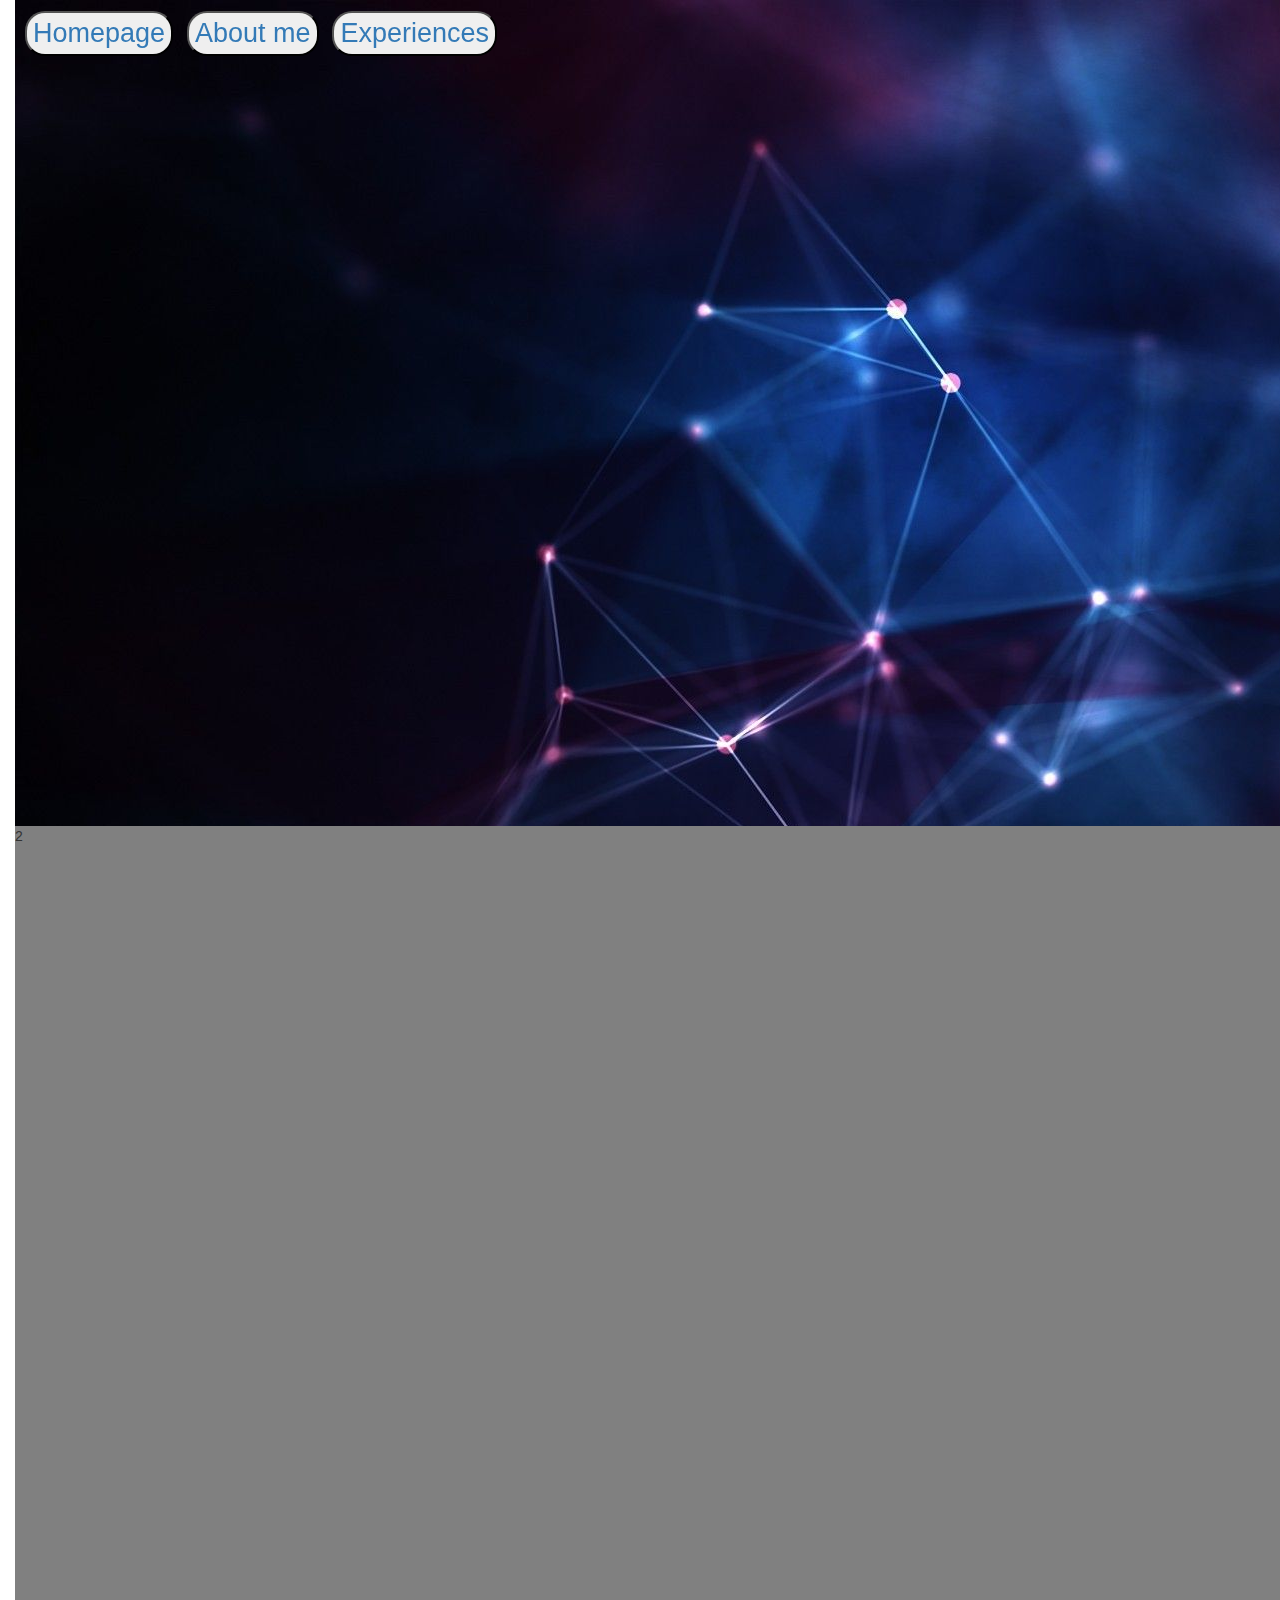
==== Narullah-portfolio.html @ 1b998d33 "tried to link buttons to different parts of the page but did not work" ====
<!DOCTYPE html>
<html>
  <head>
    <meta charset="utf-8">
    <title>Narullah portfolio</title>
    <link rel="stylesheet" href="https://maxcdn.bootstrapcdn.com/bootstrap/3.3.7/css/bootstrap.min.css" integrity="sha384-BVYiiSIFeK1dGmJRAkycuHAHRg32OmUcww7on3RYdg4Va+PmSTsz/K68vbdEjh4u" crossorigin="anonymous">
    <link rel="stylesheet" href="styles.css">
  </head>
  <body>

    <!-- <div id="homepage">
      <nav>
        <a href="#homepage"><button type="button">homepage</button></a>
        <a href="#about"><button  type="button">About me</button></a>
        <a href="#experience"><button type="button">Experiences</button></a>
      </nav>
      <section>
        <div class="maintext">
          <h1>
            Narullah @ Sparta global <br>
            Developer
          </h1>
        </div>
      </section>
      <footer style="color: white;">
        this is a footer
      </footer>

    </div>

    <div id="about">
      <nav>
        <a href="#homepage"><button type="button">homepage</button></a> |
        <a href="#about"><button  type="button">About me</button></a> |
        <a href="#experience"><button type="button">Experiences</button></a> |
      </nav>
      <section>
        <div class="maintext">
          <h1>
            about page
          </h1>
        </div>
      </section>
    </div>

    <div id="experience">
      <nav>
        <a href="#homepage"><button type="button">homepage</button></a> |
        <a href="#about"><button  type="button">About me</button></a> |
        <a href="#experience"><button type="button">Experiences</button></a> |
      </nav>
      <section>
        <div class="maintext">
          <h1>
            experience page<br>
          </h1>
        </div>
      </section>
    </div>
-->

<div class="container-fluid">
  <div class="row-1">
    <nav class="navbar-fixed-top">
      <div class="container-fluid">
        <a href="#top"><button type="button">Homepage</button></a>
        <a href="#row-2"><button type="button">About me</button></a>
        <a href="#row-3"><button type="button">Experiences</button></a>

      </div>

    </nav>

  </div>
  <div class="row-2">
    2

  </div>
  <div class="row-3">
    3

  </div>

</div>






  </body>
</html>
---- styles.css ----
/*body {
  font-family: sans-serif;
}

#homepage {
  width: 1400px;
  height: 818px;
  background-image: url("cs-homepage.jpg");
}

#about {
  width: 1400px;
  height: 818px;
  background-color: lightgray;
}

#experience {
  width: 1400px;
  height:818px;
  background-color: lightgray;
}

nav {
  width: 1400px;
  height: 100px;
  background-color: black;
}

a {
  color: white;
  font-family: sans-serif;
  font-size: 30px;
}

button{
  padding: 32px 77px;
  background-color: black;
  color: white;
  padding-left: 30px;
  font-size: 20px;
  font-family: sans-serif;
}

.maintext {
  width: 1400px;
  height: 818px;
}

h1 {
  color: white;
  text-align: center;
  padding-top: 216px;
  padding-right: 222px;
  font-size: 40px;
}

@media (max-width: 700px) {
  h1 {
    padding-right: 1000px;
    padding-top: 0px;
  }

  nav {
    height:280px;
    width: 218px;
    background-color: black;
  }

  button {
    height: 50px;
    width: 216px;
  }
}
footer {
  width: 1400px;
  height: 100px;
  position: absolute;
  bottom: -33px;
}*/

body {
  font-family: sans-serif;
}

.row-1 {
  background-color: gray;
  height: 826px;
  width: 1450px;
  background-image: url("cs-homepage.jpg");
}

.row-2 {
  background-color: gray;
  height: 826px;
  width: 1450px;
}

.row-3 {
  background-color: gray;
  height: 826px;
  width: 1450px;
}

button {
  margin-left: 10px;
  margin-top: 11px;
  font-size: 27px;
  border-radius: 20px;
}
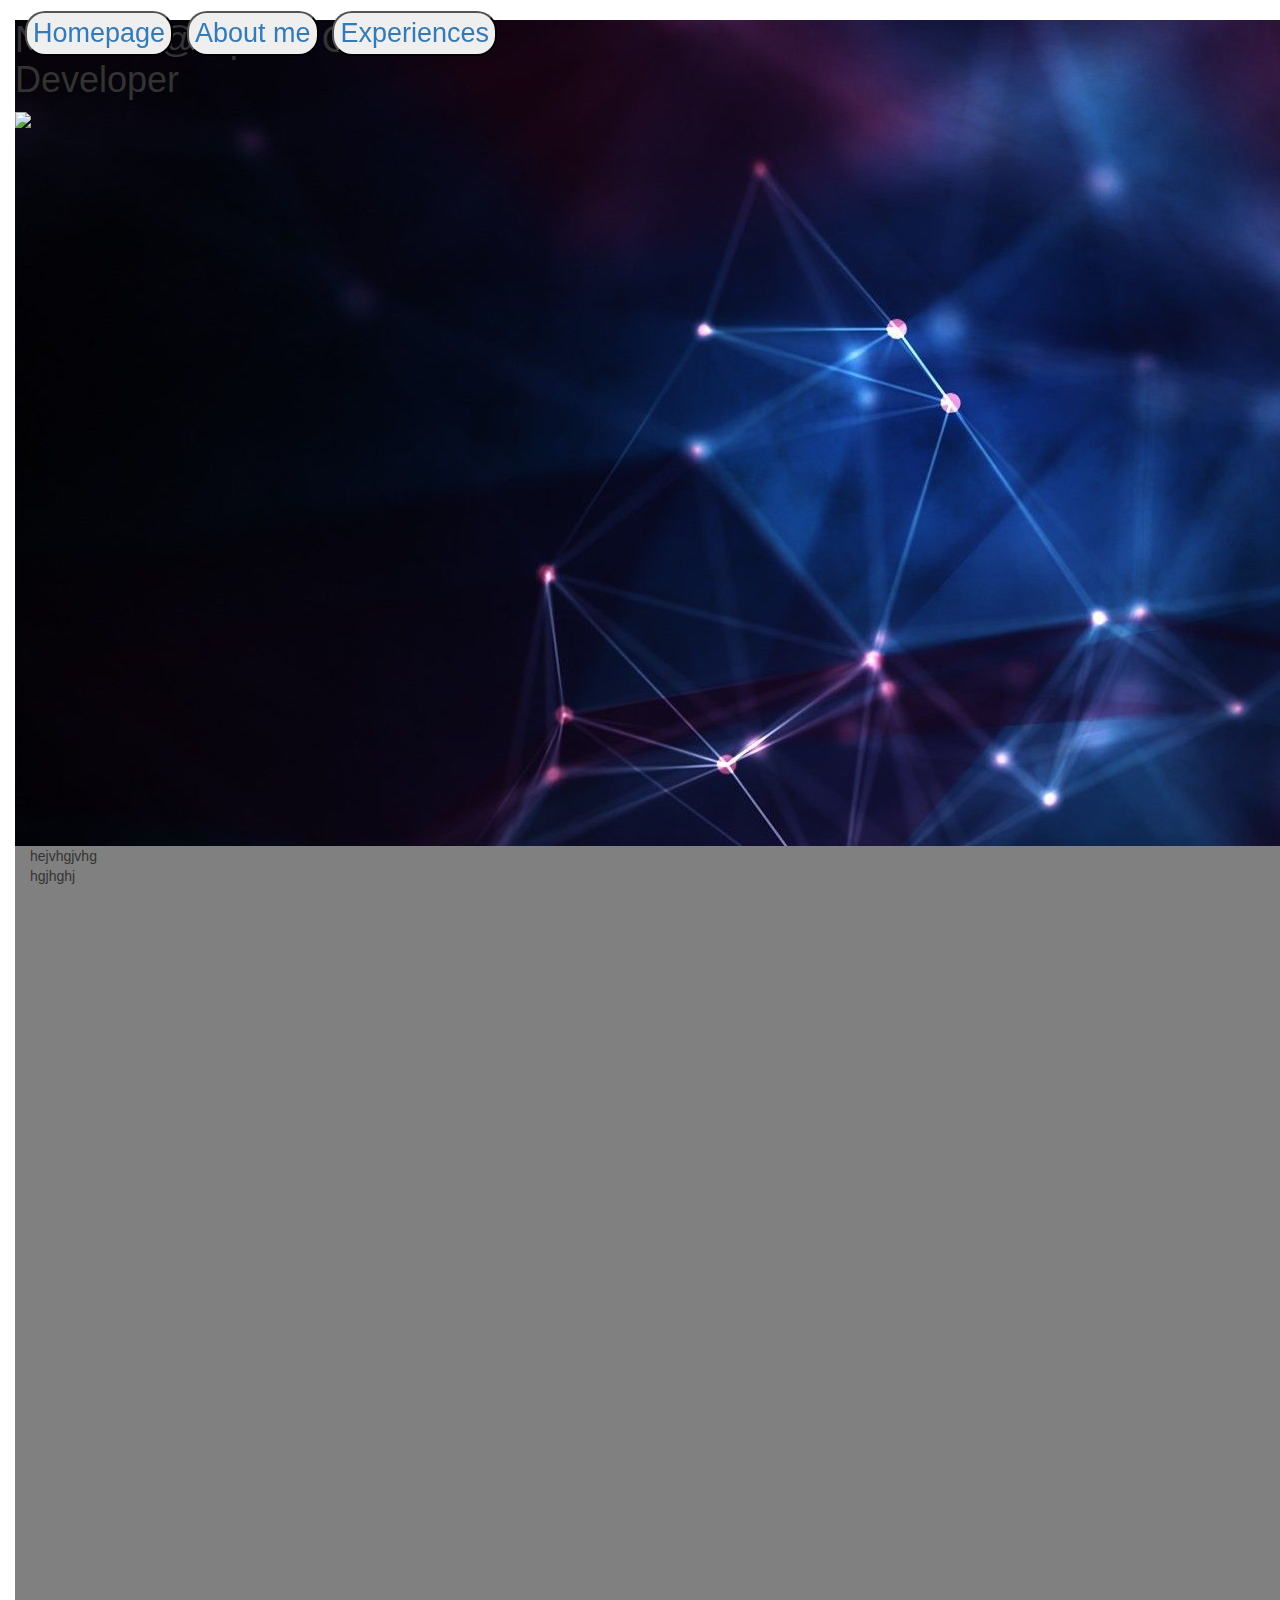
==== commit fa27df09: "Added a image to main page and set up page layout for About me page" ====
--- a/Narullah-portfolio.html
+++ b/Narullah-portfolio.html
@@ -66,19 +66,38 @@
         <a href="#top"><button type="button">Homepage</button></a>
         <a href="#row-2"><button type="button">About me</button></a>
         <a href="#row-3"><button type="button">Experiences</button></a>
+      </div>
+    </nav>
+    <section>
+      <div class="maintext">
+        <h1>
+          Narullah @ Sparta Global <br>
+          Developer
+        </h1>
+        <div class="image-h">
+          <img src="letter-n.png">
+        </div>
+      </div>
+    </section>
 
-      </div>
 
-    </nav>
 
   </div>
   <div class="row-2">
-    2
-
+    <div class="col-md-12">
+      <!-- this is for title i.e About me   -->hejvhgjvhg
+    </div>
+    <div class="col-md-12">
+      <!--put about me -->hgjhghj
+    </div>
   </div>
   <div class="row-3">
-    3
+    <div class="col-md-6">
 
+    </div>
+    <div class="col-md-6">
+
+    </div>
   </div>
 
 </div>
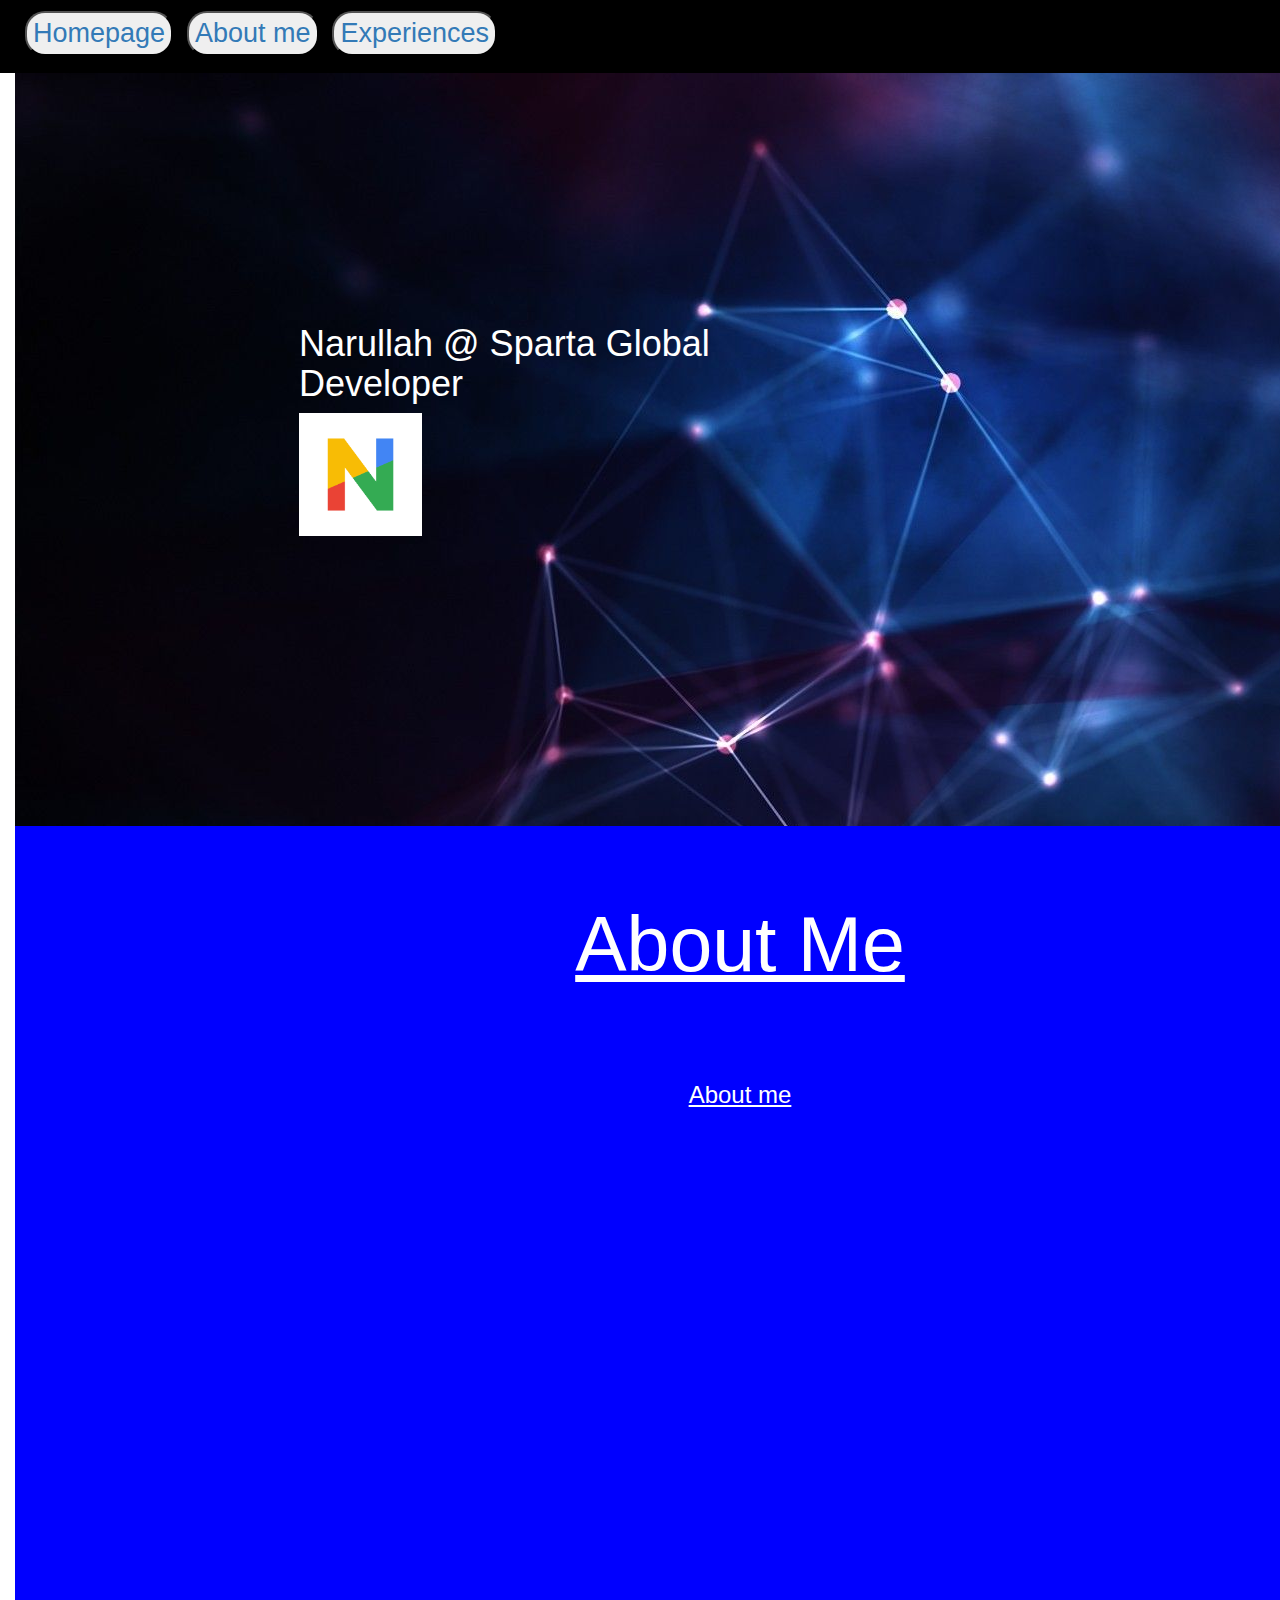
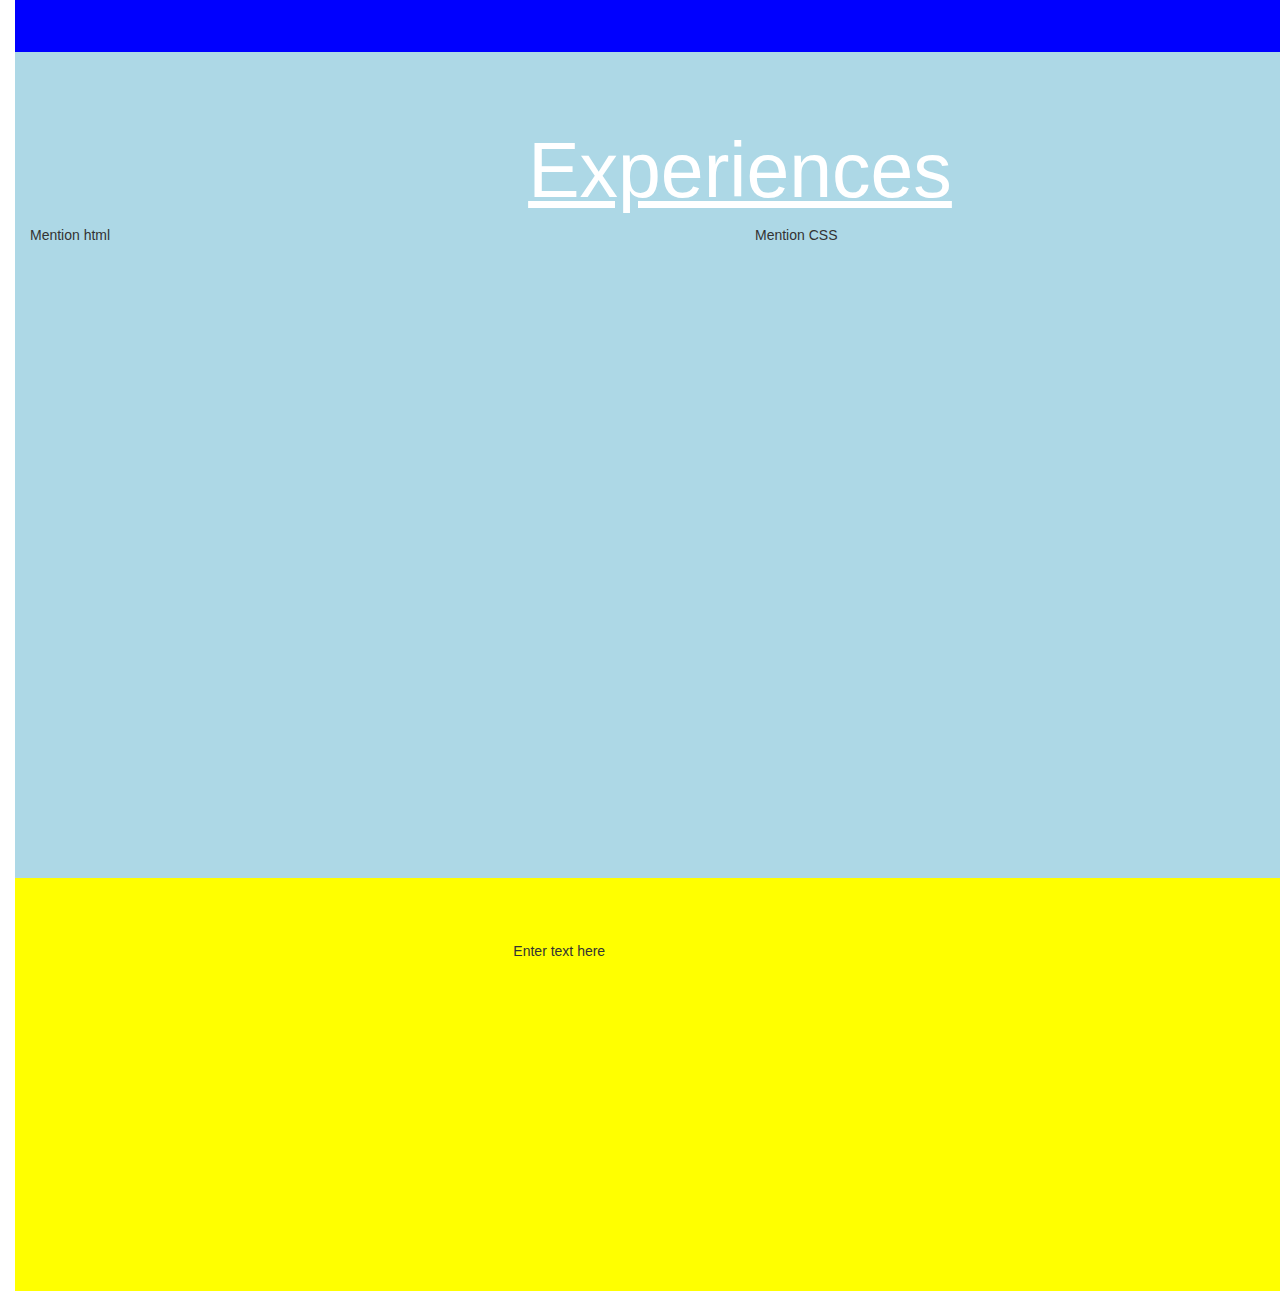
==== commit d14d3c26: "created grids on second pages onwards" ====
--- a/Narullah-portfolio.html
+++ b/Narullah-portfolio.html
@@ -85,19 +85,39 @@
   </div>
   <div class="row-2">
     <div class="col-md-12">
-      <!-- this is for title i.e About me   -->hejvhgjvhg
+      About Me
     </div>
     <div class="col-md-12">
-      <!--put about me -->hgjhghj
+      <h3>
+        About me
+      </h3>
     </div>
   </div>
   <div class="row-3">
+    <div class="col-md-12">
+      Experiences
+    </div>
     <div class="col-md-6">
+      Mention html
+    </div>
+    <div class="col-md-6">
+      Mention CSS
+    </div>
+  </div>
+  <div class="row-4">
+    <div class="col-md-12">
 
     </div>
-    <div class="col-md-6">
+    <div class="col-md-4">
 
     </div>
+    <div class="col-md-4">
+      Enter text here
+    </div>
+    <div class="col-md-4">
+
+    </div>
+
   </div>
 
 </div>
--- a/styles.css
+++ b/styles.css
@@ -90,13 +90,13 @@
 }
 
 .row-2 {
-  background-color: gray;
+  background-color: blue;
   height: 826px;
   width: 1450px;
 }
 
 .row-3 {
-  background-color: gray;
+  background-color: lightblue;
   height: 826px;
   width: 1450px;
 }
@@ -107,3 +107,34 @@
   font-size: 27px;
   border-radius: 20px;
 }
+
+section {
+  margin-left: 284px;
+  padding-top: 304px;
+  color: white;
+  font-family: sans-serif;
+}
+
+img {
+  height: 123px;
+  float: left;
+}
+
+.navbar-fixed-top {
+  background-color: black;
+  height: 73px;
+}
+
+.col-md-12 {
+  text-align: center;
+  font-size: 77px;
+  padding-top: 63px;
+  color: white;
+  text-decoration: underline;
+}
+
+.row-4 {
+  background-color: yellow;
+  height: 413px;
+  width: 1450px;
+}
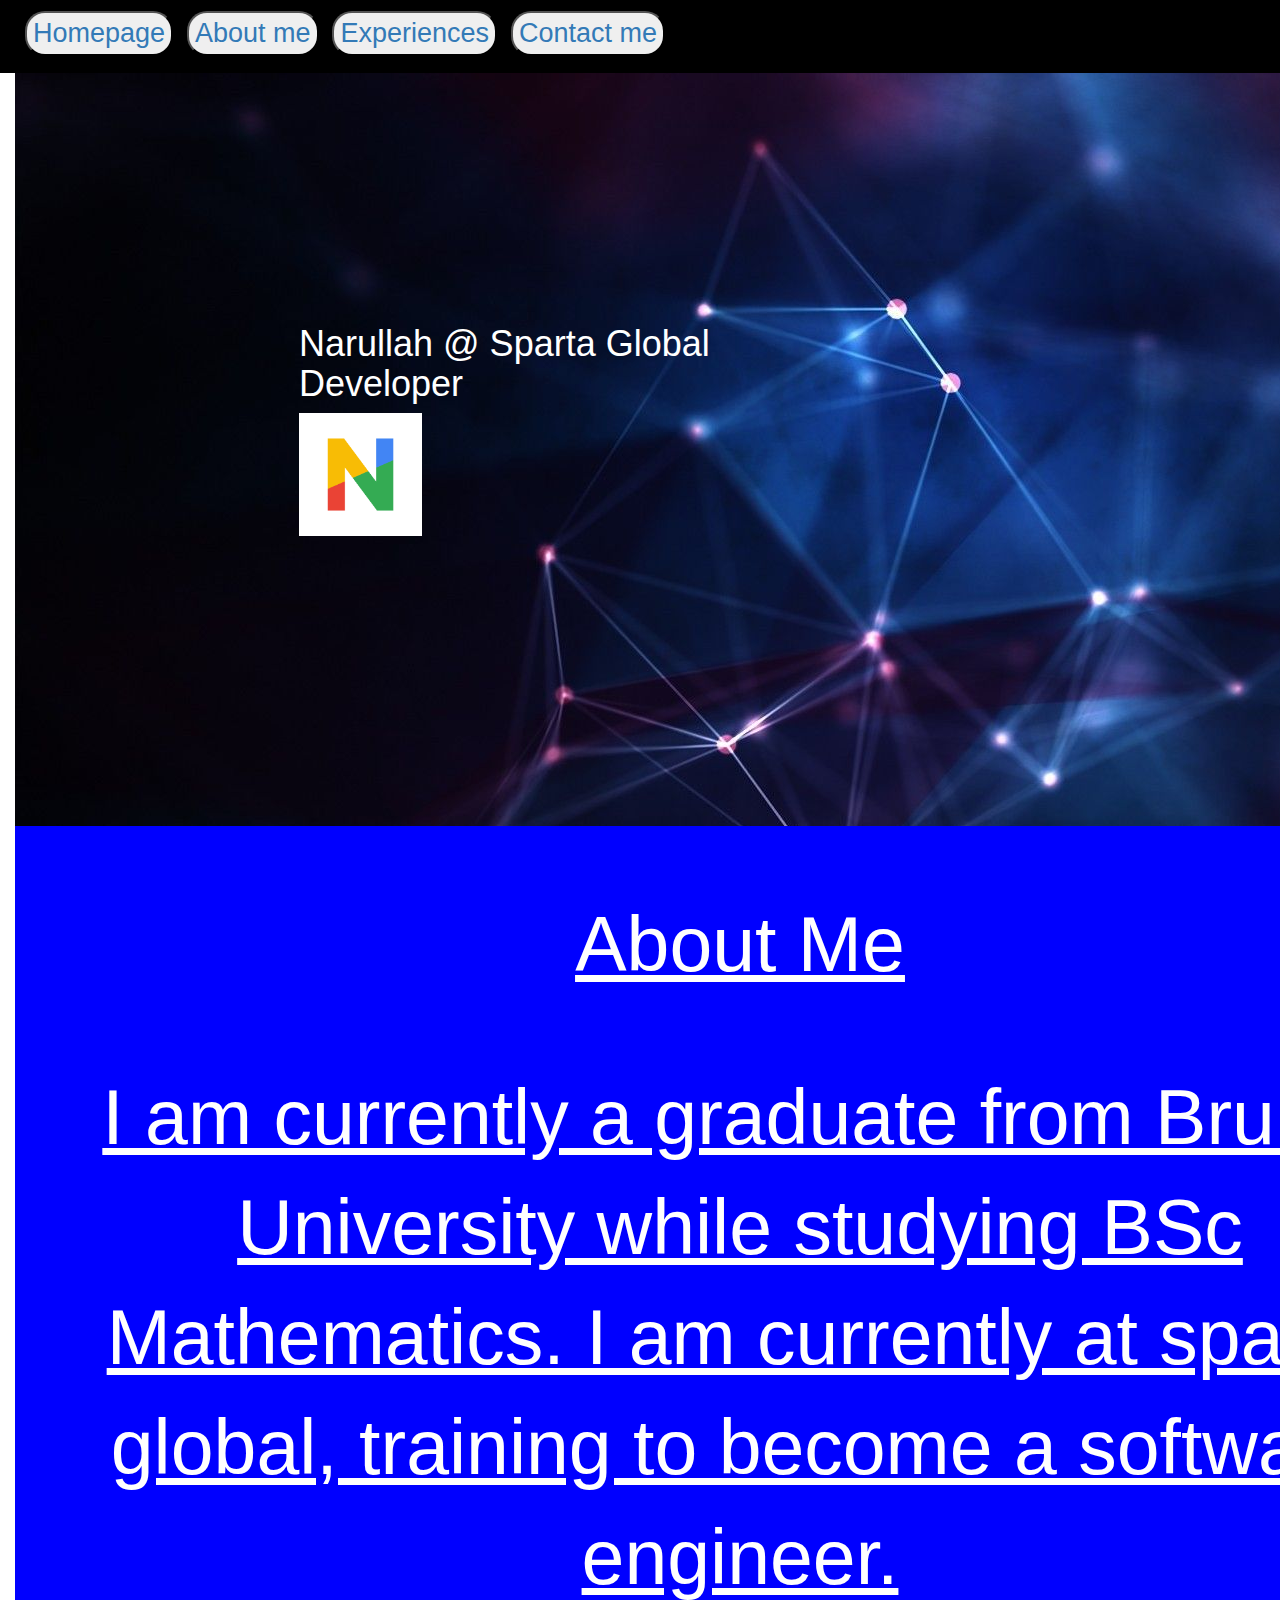
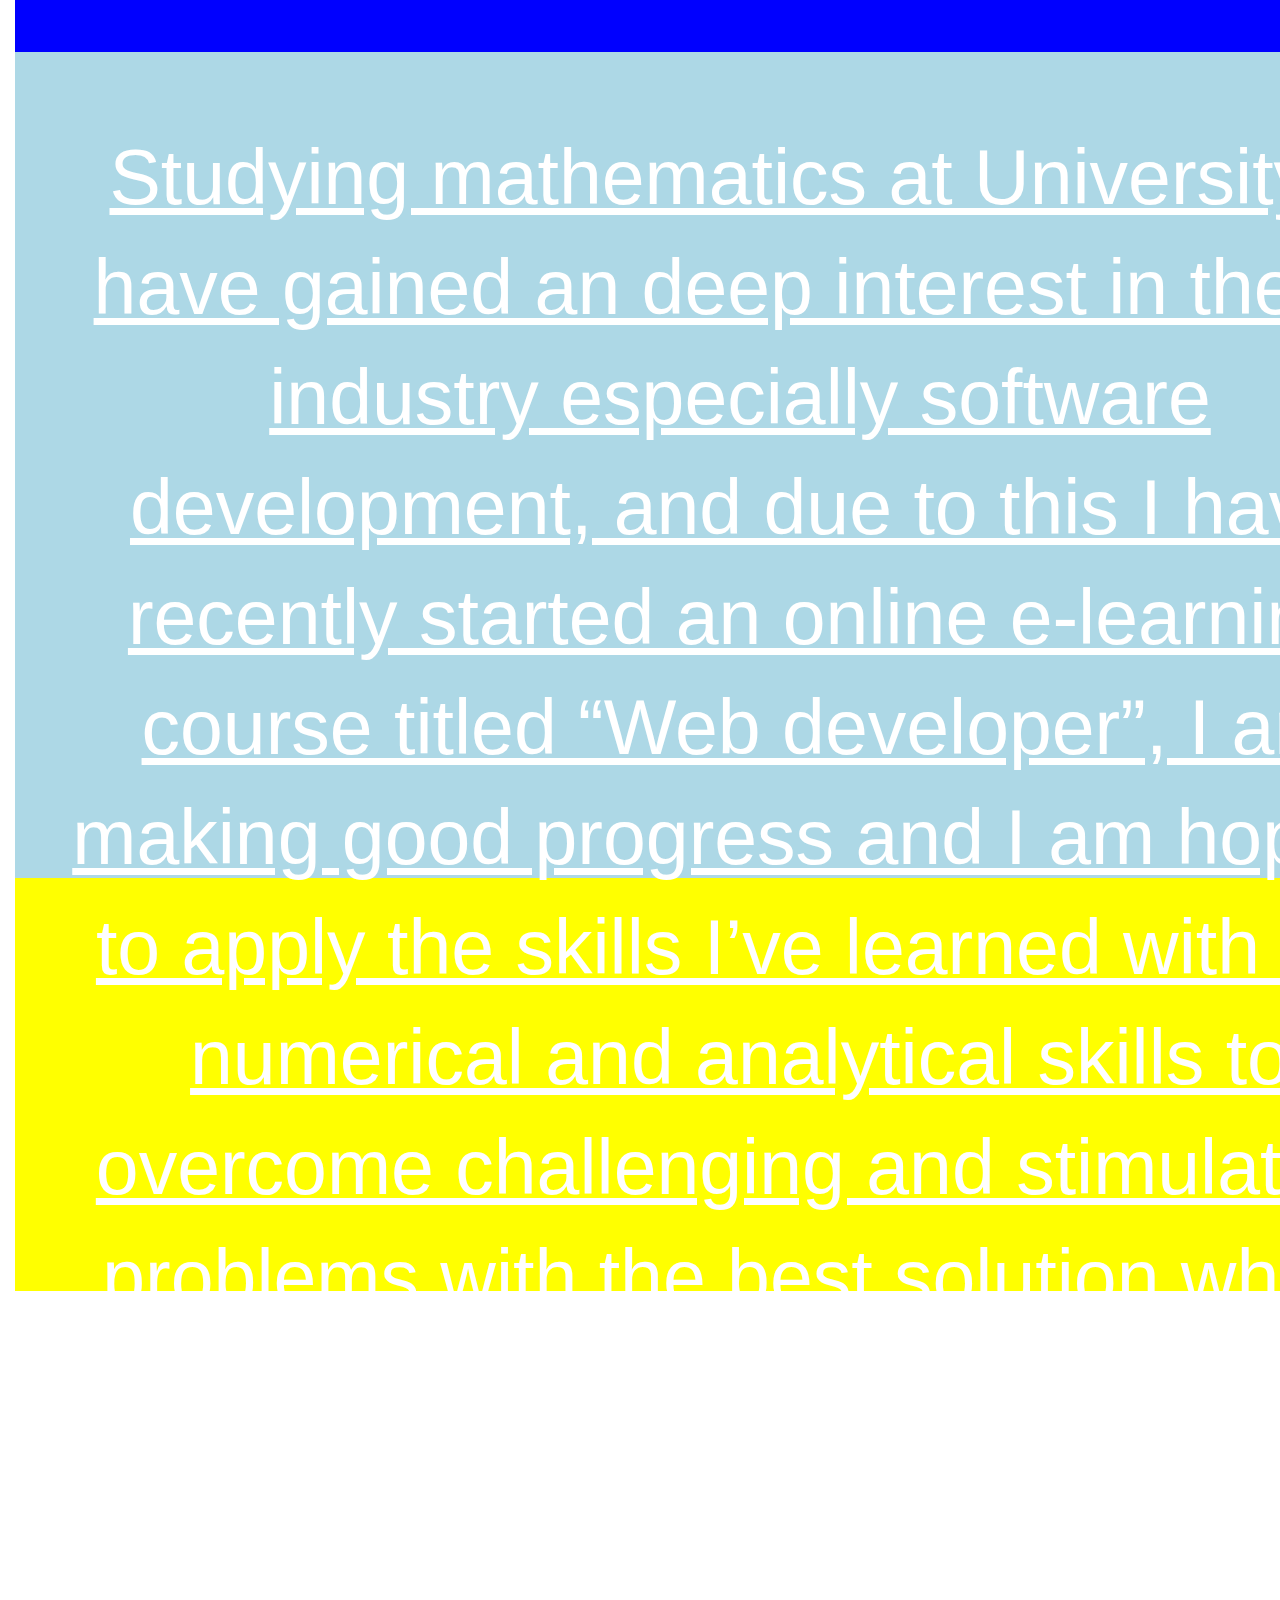
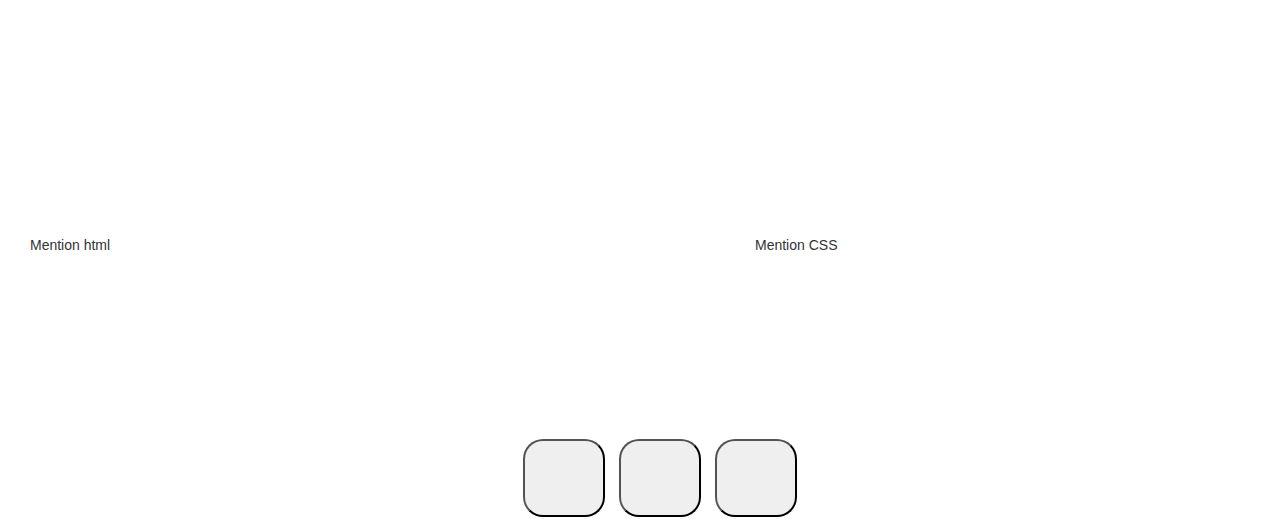
==== commit 2cfa0287: "added a p tag and created buttons in contact me page" ====
--- a/Narullah-portfolio.html
+++ b/Narullah-portfolio.html
@@ -66,6 +66,7 @@
         <a href="#top"><button type="button">Homepage</button></a>
         <a href="#row-2"><button type="button">About me</button></a>
         <a href="#row-3"><button type="button">Experiences</button></a>
+        <a href="row-4"><button type="button">Contact me</button></a>
       </div>
     </nav>
     <section>
@@ -85,17 +86,19 @@
   </div>
   <div class="row-2">
     <div class="col-md-12">
-      About Me
+      <u>About Me<u>
     </div>
     <div class="col-md-12">
-      <h3>
-        About me
-      </h3>
+      <p>
+        I am currently a graduate from Brunel University while studying BSc Mathematics. I am currently at sparta global, training to become a software engineer.<br><br>
+        Studying mathematics at University, I have gained an deep interest in the IT industry especially software development, and due to this I have recently started an online e-learning course titled “Web developer”, I am making good progress and I am hoping to apply the skills I’ve learned with my numerical and analytical skills to overcome challenging and stimulating problems with the best solution which benefits everybody. I am especially interested in your company because I believe I have the personal qualities and skills needed to succeed in this role i.e. strong desire to solve problems, good communication skills due to work experience. I am aware that I have no experience, however I am willing to work hard and improve every day to be able to succeed in the role. I believe I will contribute to the company by being a valuable and core member of the team and I would greatly appreciate becoming a part of your present and future team.<br><br>
+        During my time at university, I have had many opportunities to develop further skills through assignments and group projects. A few of these skills was the ability to quickly grasp a new software and use it appropriately to get the correct results and teamwork, as a group we had to analyse GDP and compare this with birth rates in developed and developing countries using a statistical program SPSS, we were each given different components of the program to study the topic. I was given correlation, we also had to produce a report accurately displaying our results with appropriate figures and tables.   Overall as a group, we achieved an A grade.
+      </p>
     </div>
   </div>
   <div class="row-3">
     <div class="col-md-12">
-      Experiences
+      <u>Experiences<u>
     </div>
     <div class="col-md-6">
       Mention html
@@ -106,15 +109,21 @@
   </div>
   <div class="row-4">
     <div class="col-md-12">
-
+      <u>Contact me<u>
     </div>
     <div class="col-md-4">
 
     </div>
-    <div class="col-md-4">
-      Enter text here
+    <div class="col-md-6">
+      <a href="#"><button style="height: 78px;
+    width: 82px;" type="button"></button></a>
+      <a href="#"><button style="height: 78px;
+    width: 82px;" type="button"></button></a>
+      <a href="#"><button style="height: 78px;
+    width: 82px;" type="button"></button></a>
+
     </div>
-    <div class="col-md-4">
+    <div class="col-md-2">
 
     </div>
 
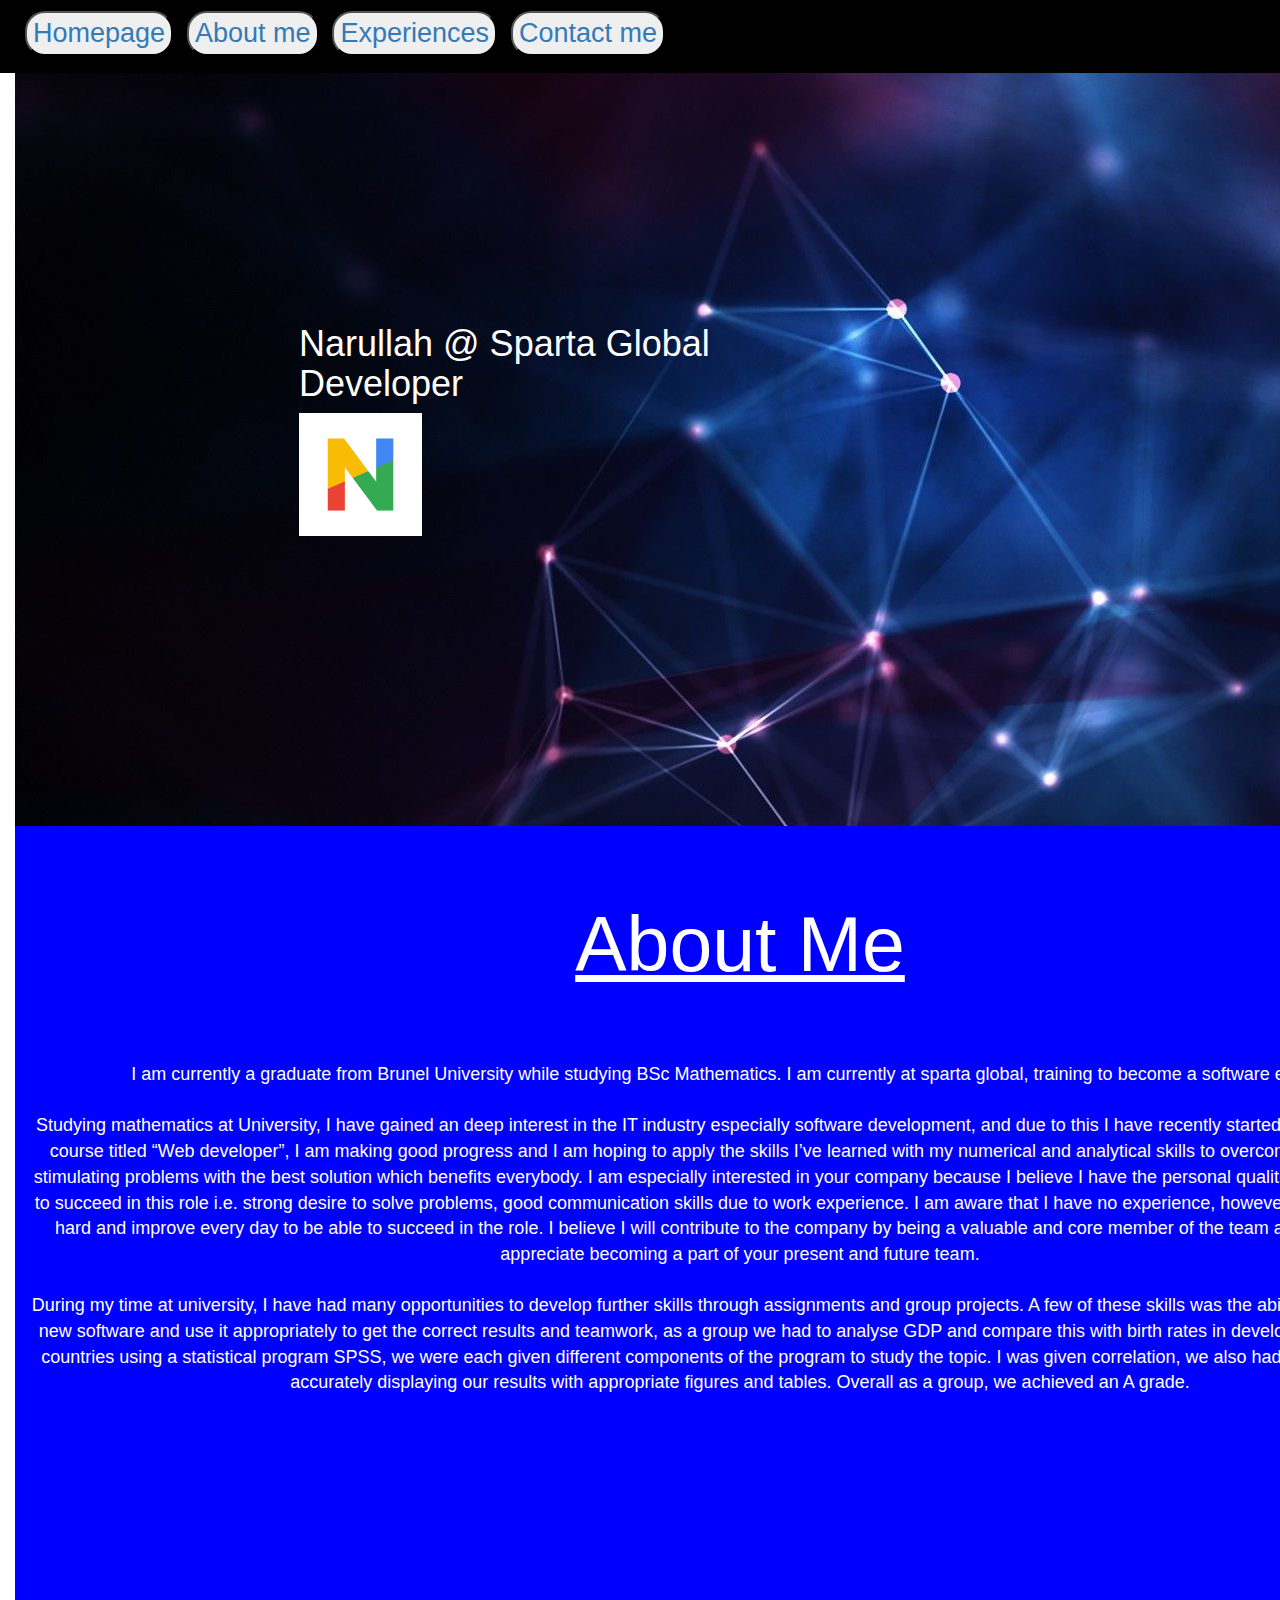
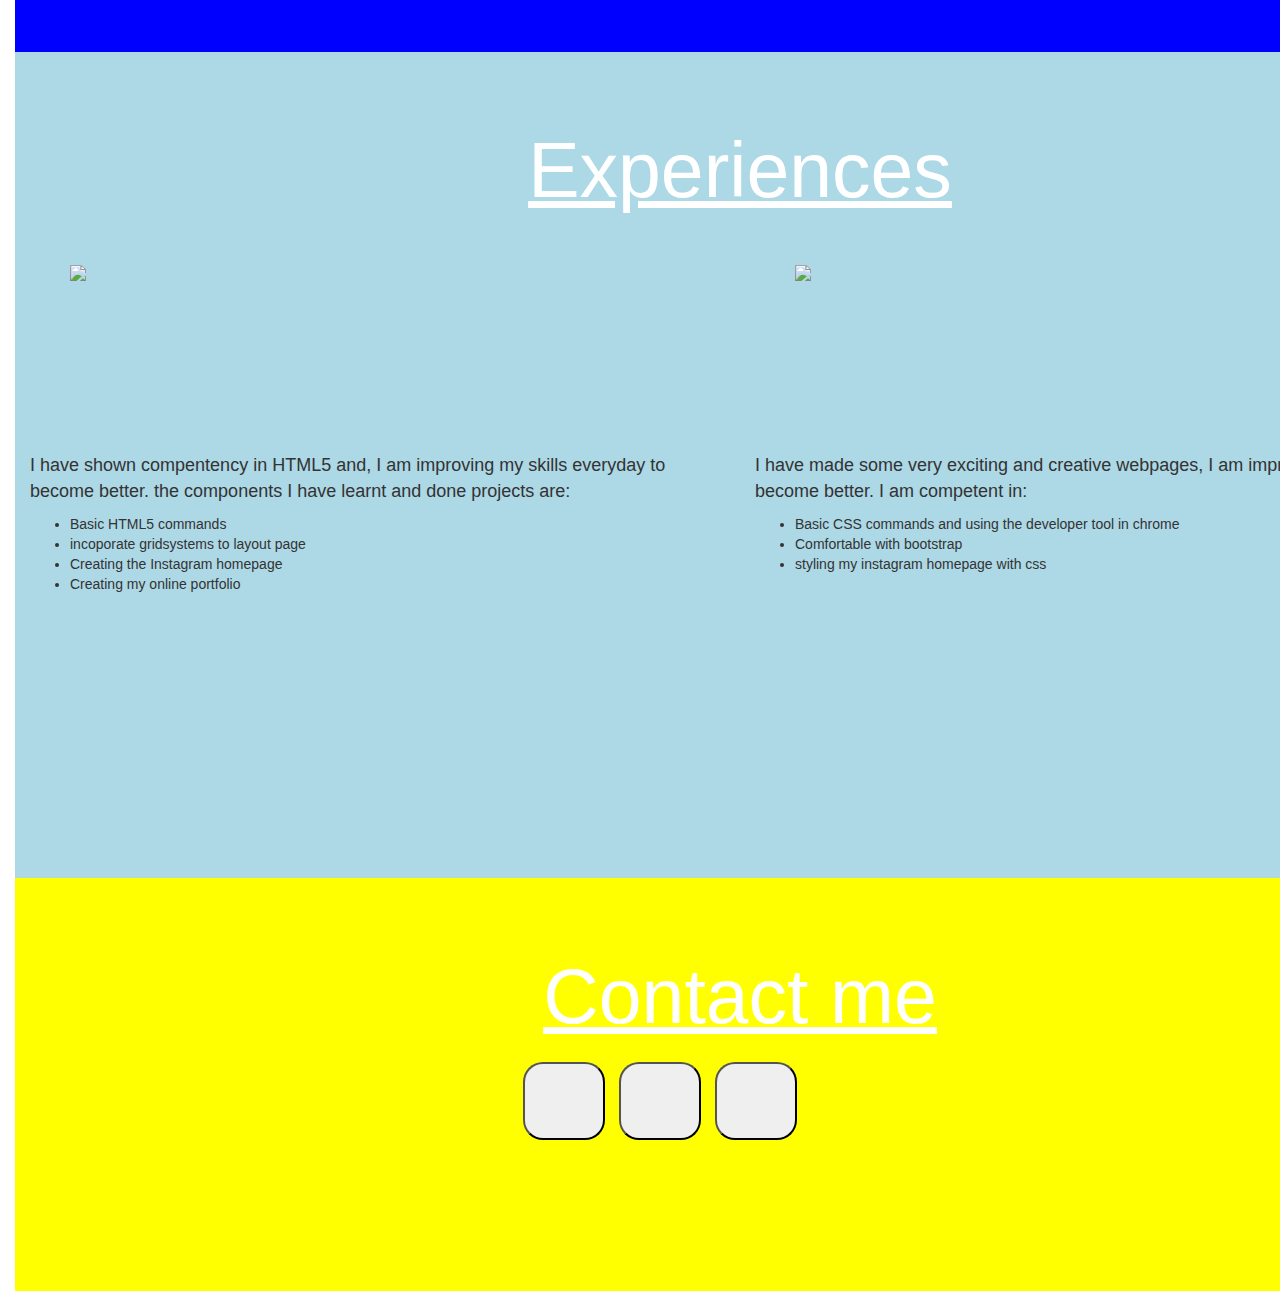
==== commit adcf37d4: "added text and image to experiences page" ====
--- a/Narullah-portfolio.html
+++ b/Narullah-portfolio.html
@@ -89,7 +89,7 @@
       <u>About Me<u>
     </div>
     <div class="col-md-12">
-      <p>
+      <p id="p1">
         I am currently a graduate from Brunel University while studying BSc Mathematics. I am currently at sparta global, training to become a software engineer.<br><br>
         Studying mathematics at University, I have gained an deep interest in the IT industry especially software development, and due to this I have recently started an online e-learning course titled “Web developer”, I am making good progress and I am hoping to apply the skills I’ve learned with my numerical and analytical skills to overcome challenging and stimulating problems with the best solution which benefits everybody. I am especially interested in your company because I believe I have the personal qualities and skills needed to succeed in this role i.e. strong desire to solve problems, good communication skills due to work experience. I am aware that I have no experience, however I am willing to work hard and improve every day to be able to succeed in the role. I believe I will contribute to the company by being a valuable and core member of the team and I would greatly appreciate becoming a part of your present and future team.<br><br>
         During my time at university, I have had many opportunities to develop further skills through assignments and group projects. A few of these skills was the ability to quickly grasp a new software and use it appropriately to get the correct results and teamwork, as a group we had to analyse GDP and compare this with birth rates in developed and developing countries using a statistical program SPSS, we were each given different components of the program to study the topic. I was given correlation, we also had to produce a report accurately displaying our results with appropriate figures and tables.   Overall as a group, we achieved an A grade.
@@ -101,10 +101,33 @@
       <u>Experiences<u>
     </div>
     <div class="col-md-6">
-      Mention html
+      <img style="margin-left:40px; margin-top:40px;" src="html-logo.png">
+      <div class="desc-html">
+        <p style="margin-top:228px;">
+          I have shown compentency in HTML5 and, I am improving my skills everyday to become better. the components I have learnt and done projects are:
+          <ul>
+            <li>Basic HTML5 commands</li>
+            <li>incoporate gridsystems to layout page</li>
+            <li>Creating the Instagram homepage</li>
+            <li>Creating my online portfolio</li>
+          </ul>
+        </p>
+
+      </div>
     </div>
     <div class="col-md-6">
-      Mention CSS
+      <img style="margin-left:40px; margin-top:40px;" src="css-logo.jpeg">
+      <div class="desc-css">
+        <p style="margin-top:228px;">
+          I have made some very exciting and creative webpages, I am improving my skills to become better. I am competent in:
+          <ul>
+            <li>Basic CSS commands and using the developer tool in chrome</li>
+            <li>Comfortable with bootstrap</li>
+            <li>styling my instagram homepage with css</li>
+          </ul>
+        </p>
+
+      </div>
     </div>
   </div>
   <div class="row-4">
--- a/styles.css
+++ b/styles.css
@@ -130,7 +130,7 @@
   font-size: 77px;
   padding-top: 63px;
   color: white;
-  text-decoration: underline;
+
 }
 
 .row-4 {
@@ -138,3 +138,7 @@
   height: 413px;
   width: 1450px;
 }
+
+p {
+  font-size: 18px;
+}
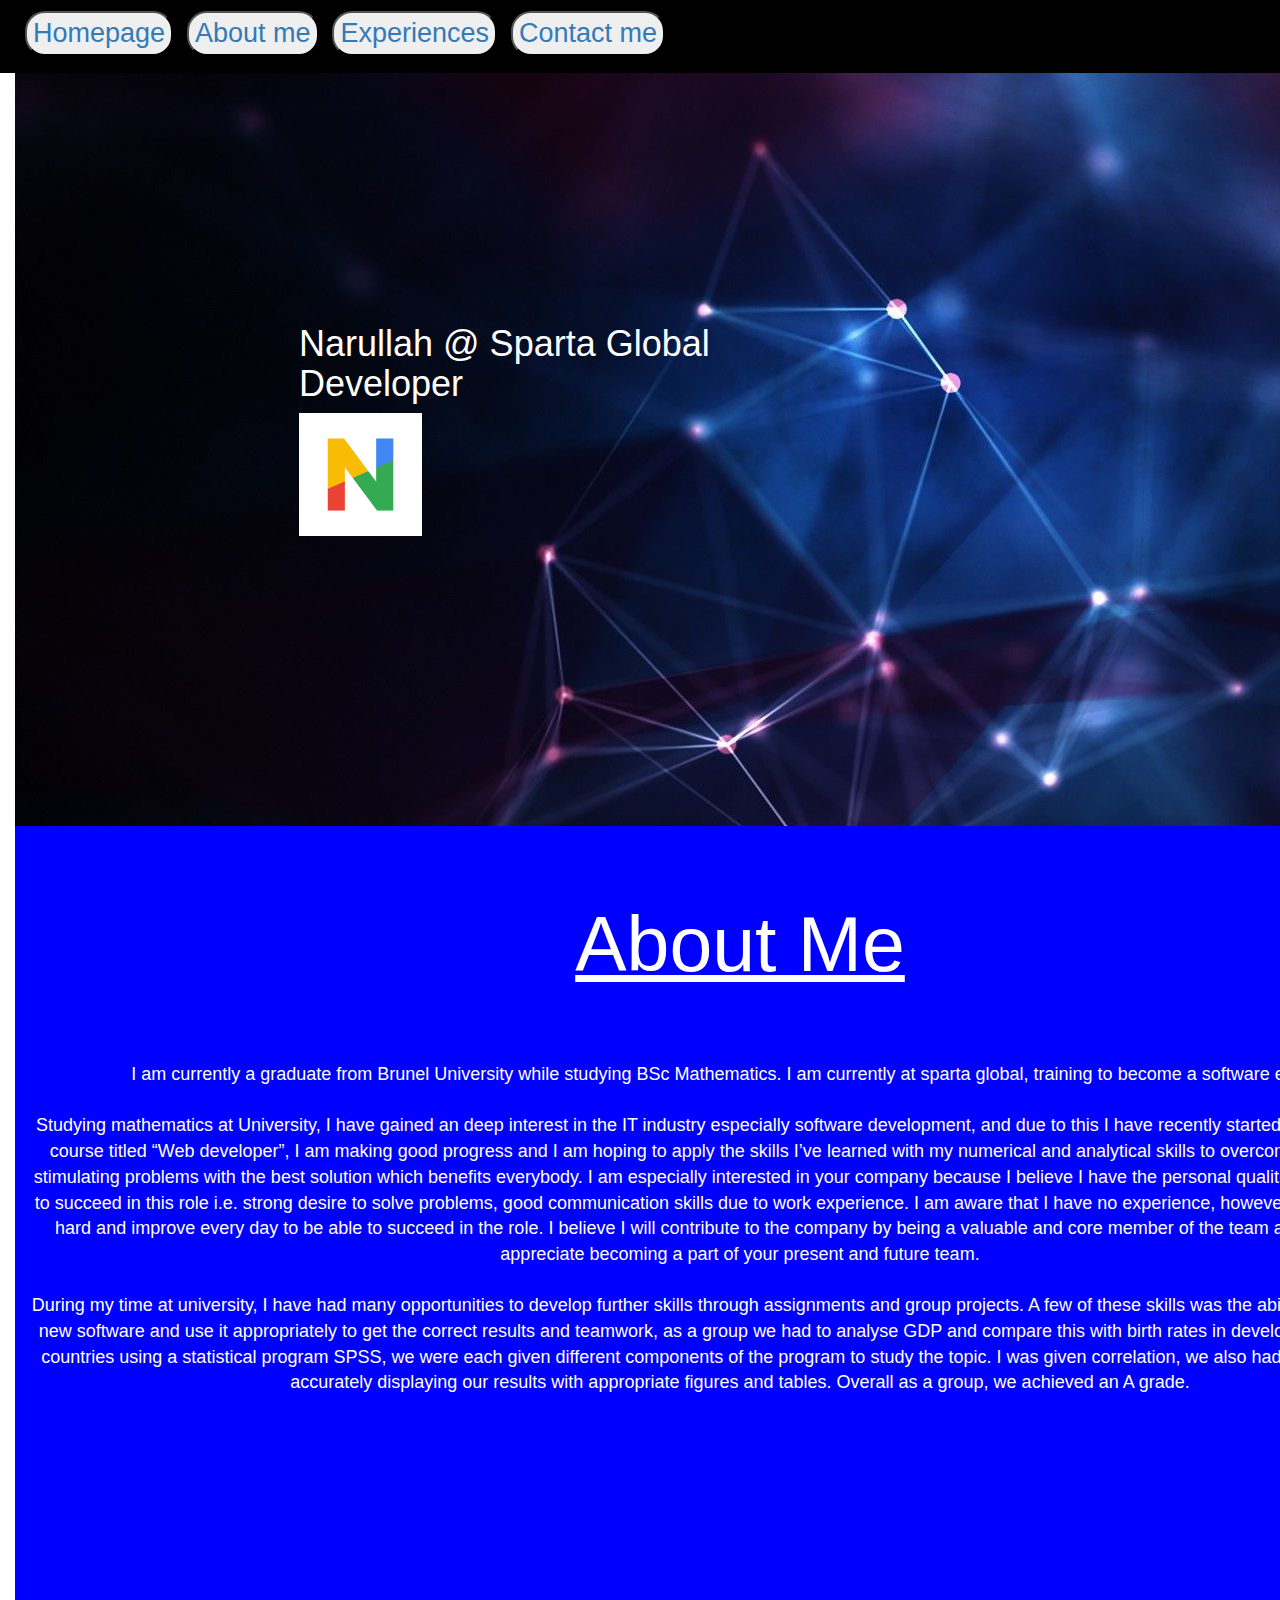
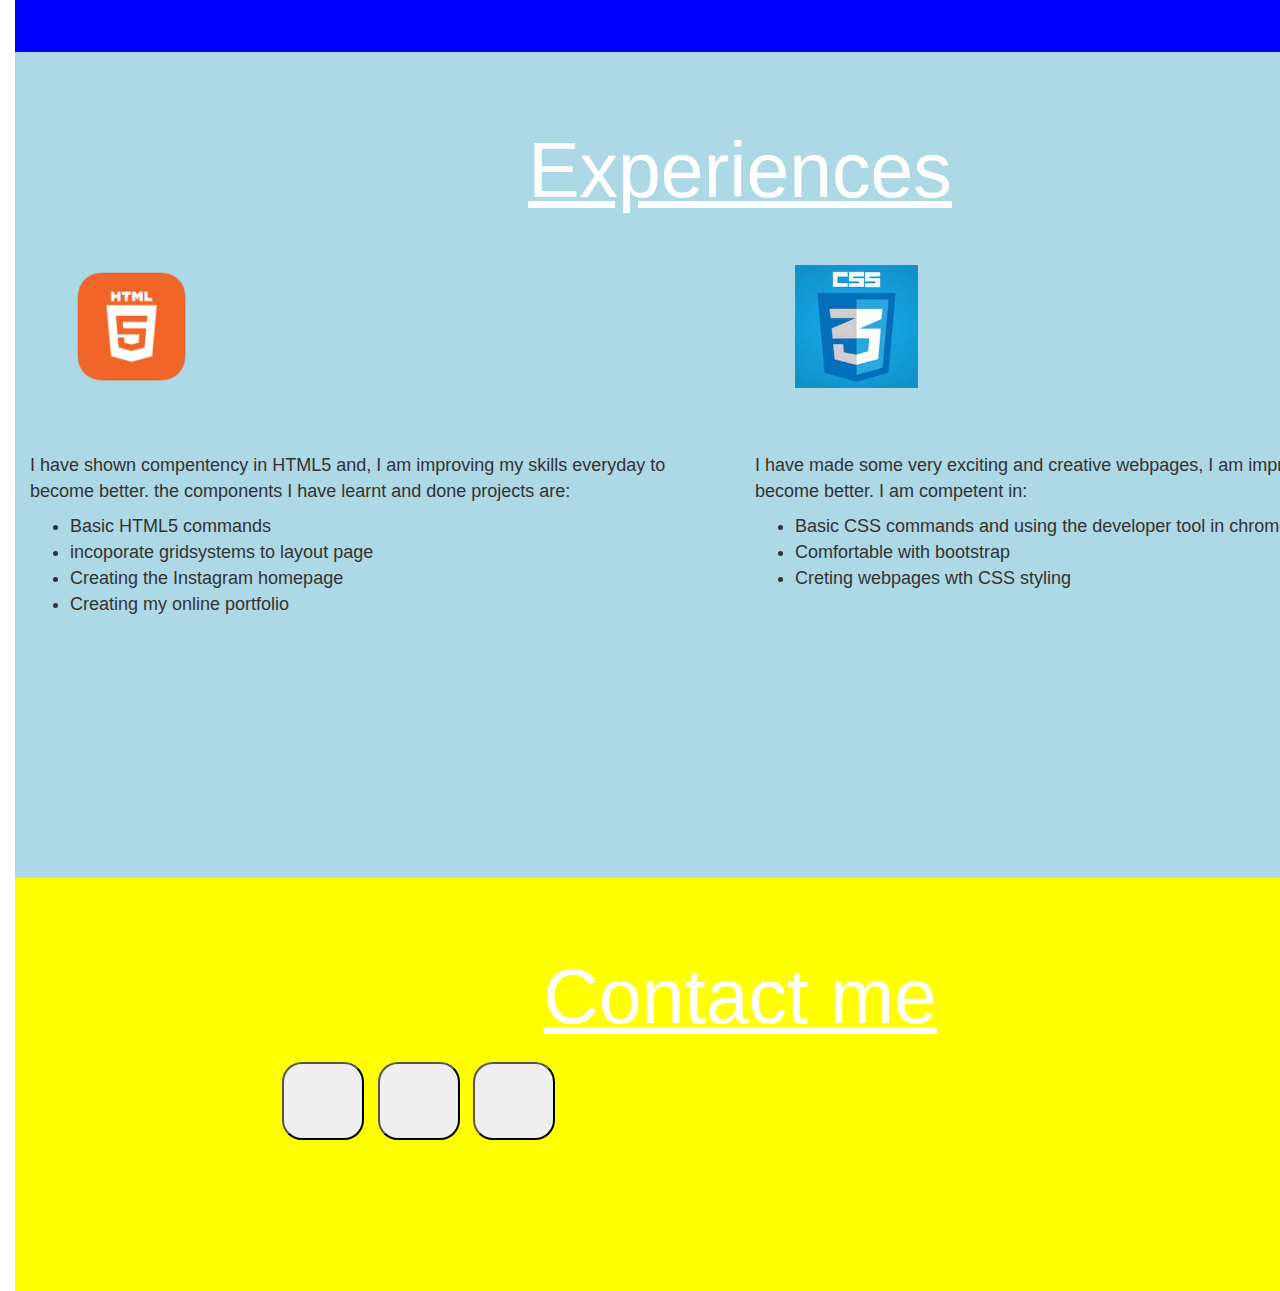
==== commit 78d87d89: "added buttons to my contact page" ====
--- a/Narullah-portfolio.html
+++ b/Narullah-portfolio.html
@@ -123,7 +123,7 @@
           <ul>
             <li>Basic CSS commands and using the developer tool in chrome</li>
             <li>Comfortable with bootstrap</li>
-            <li>styling my instagram homepage with css</li>
+            <li>Creting webpages wth CSS styling</li>
           </ul>
         </p>
 
@@ -134,16 +134,16 @@
     <div class="col-md-12">
       <u>Contact me<u>
     </div>
-    <div class="col-md-4">
+    <div class="col-md-2">
 
     </div>
-    <div class="col-md-6">
+    <div class="col-md-10">
+      <a href="#"><button style="height: 78px;      width: 82px;" type="button"></button></a>
       <a href="#"><button style="height: 78px;
-    width: 82px;" type="button"></button></a>
+      width: 82px;" type="button"></button></a>
       <a href="#"><button style="height: 78px;
-    width: 82px;" type="button"></button></a>
-      <a href="#"><button style="height: 78px;
-    width: 82px;" type="button"></button></a>
+      width: 82px;" type="button"></button></a>
+
 
     </div>
     <div class="col-md-2">
--- a/styles.css
+++ b/styles.css
@@ -139,6 +139,19 @@
   width: 1450px;
 }
 
+#p1 {
+  font-size: 18px;
+}
+
 p {
   font-size: 18px;
+
 }
+
+ul {
+  font-size: 18px;
+}
+
+.desc-html {
+
+}
